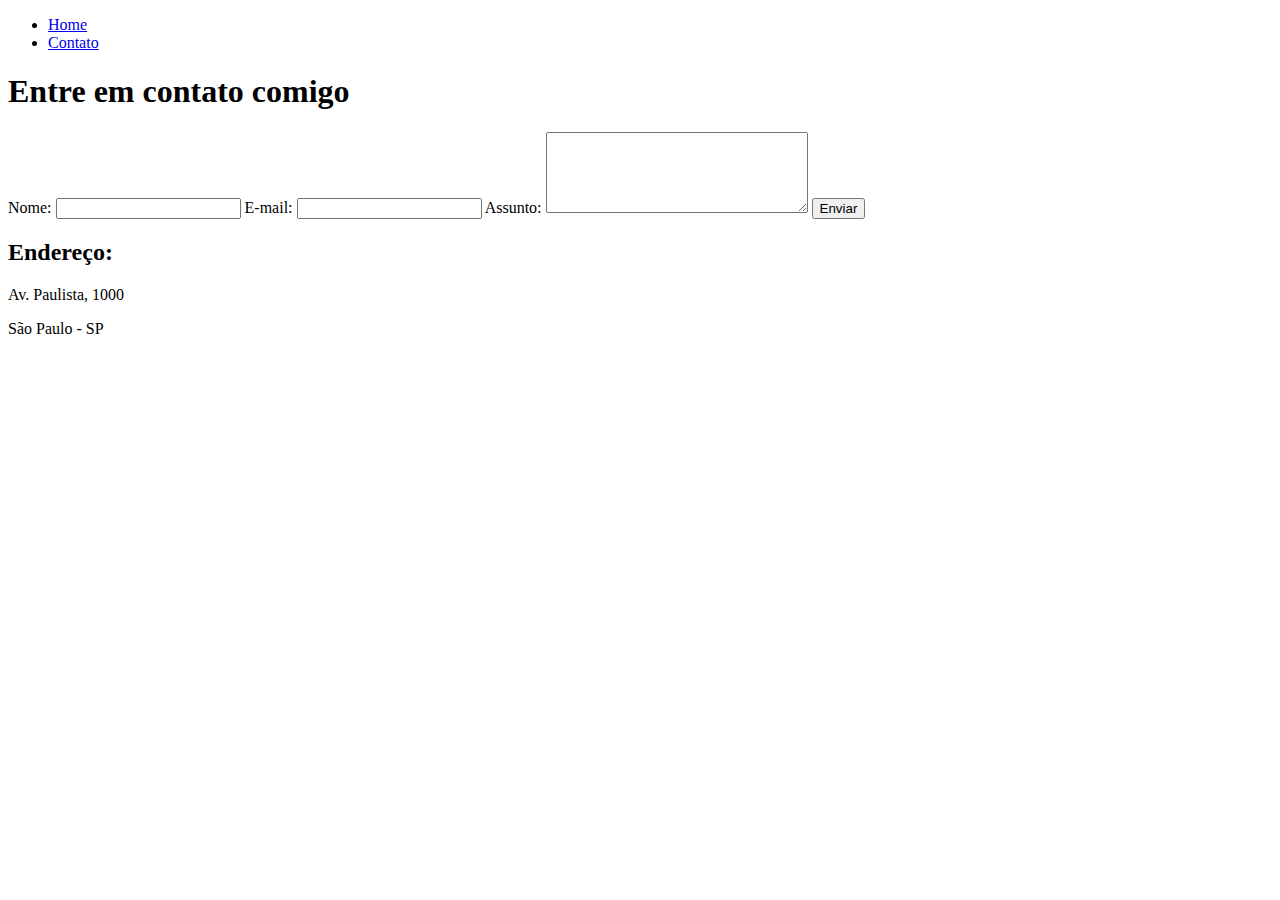
==== contato.html @ 40f37610 "Páginas HTML de exemplo" ====
<!DOCTYPE html>
<html lang="pt-br">
<head>
    <meta charset="UTF-8">
    <meta name="viewport" content="width=device-width, initial-scale=1.0">
    <title>Contato</title>
</head>
<body>
    <ul>
        <li> 
          <a href="index.html"> Home </a> <!--target="_blank" = abri outra aba-->
        </li>
  
        <li> 
          <a href="contato.html"> Contato </a>
       </li>  
      </ul>

    <h1>Entre em contato comigo</h1>

    <form>
        <label for="nome">Nome:</label>
        <input type="text" id="nome">

        <label for="email">E-mail:</label>
        <input type="email" id="email">

        <label for="assunto">Assunto:</label>
        <textarea name="assunto" id="assunto" cols="30" rows="5"></textarea>

        <button>Enviar</button>
    </form>

    <h2>Endereço:</h2>

    <p>Av. Paulista, 1000</p>
    <p>São Paulo - SP</p>

    <iframe src="https://www.google.com/maps/embed?pb=!1m18!1m12!1m3!1d3657.106696295942!2d-46.653905484475615!3d-23.564611167598713!2m3!1f0!2f0!3f0!3m2!1i1024!2i768!4f13.1!3m3!1m2!1s0x94ce59c7f481fd9f%3A0x9982bfde4df54830!2sAv.%20Paulista%2C%201000%20-%20Bela%20Vista%2C%20S%C3%A3o%20Paulo%20-%20SP%2C%2001310-100!5e0!3m2!1spt-BR!2sbr!4v1597679247755!5m2!1spt-BR!2sbr" width="400" height="250" frameborder="0" style="border:0;" allowfullscreen="" aria-hidden="false" tabindex="0"></iframe>
</body>
</html>
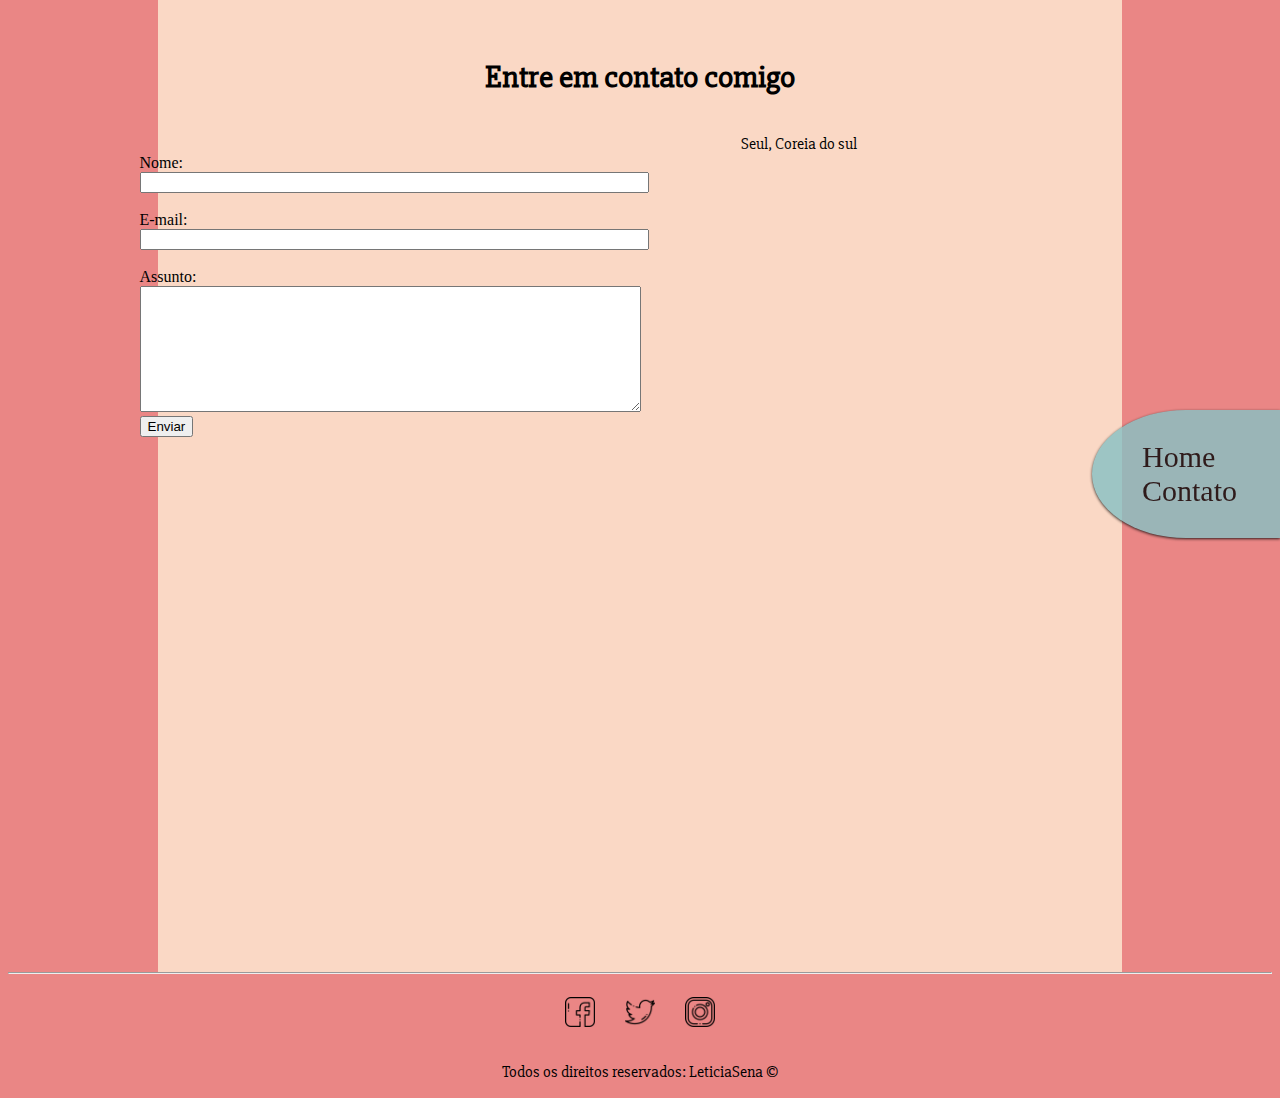
==== commit f0dc0d52: "Inserindo js na página de contato" ====
--- a/contato.html
+++ b/contato.html
@@ -4,9 +4,11 @@
     <meta charset="UTF-8">
     <meta name="viewport" content="width=device-width, initial-scale=1.0">
     <title>Contato</title>
+    <link rel="stylesheet" href="assets/css/style.css">
 </head>
 <body>
-    <ul>
+    <nav class="dropmenu">
+    <ul id="menu">
         <li> 
           <a href="index.html"> Home </a> <!--target="_blank" = abri outra aba-->
         </li>
@@ -15,27 +17,65 @@
           <a href="contato.html"> Contato </a>
        </li>  
       </ul>
+    </nav>
 
-    <h1>Entre em contato comigo</h1>
 
-    <form>
-        <label for="nome">Nome:</label>
-        <input type="text" id="nome">
+<div class="estilo2">
+    
+    <h1 class="center">Entre em contato comigo</h1>
 
-        <label for="email">E-mail:</label>
-        <input type="email" id="email">
+    <div class="container">
+        <div>
+            <form>
+                <label for="nome">Nome:</label> <br>
+                <input type="text" id="nome" onkeyup="validaNome()">
+                <div id='txtNome'></div>
+                <br>
+                <label for="email">E-mail:</label> <br>
+                <input type="email" id="email" onkeyup="validaEmail()">
+                <div id='txtEmail'></div>
+                <br>
+                <label for="assunto">Assunto:</label> <br>
+                <textarea name="assunto" id="assunto" cols="60" rows="8"></textarea>
+                <br>
+        
+                <button>Enviar</button>
+            </form>
+         
+        </div>
+        <div class="ml-100">
+    
+            <p>Seul, Coreia do sul</p>
+        
+            <iframe src="https://www.google.com/maps/embed?pb=!1m18!1m12!1m3!1d202404.9589321657!2d126.84946246805532!3d37.56501723940089!2m3!1f0!2f0!3f0!3m2!1i1024!2i768!4f13.1!3m3!1m2!1s0x357ca28b61c565cd%3A0x858aedb4e4ea83eb!2sSeul%2C%20Coreia%20do%20Sul!5e0!3m2!1spt-BR!2sbr!4v1597719080291!5m2!1spt-BR!2sbr" width="400" height="300" frameborder="0" style="border:0;" allowfullscreen="" aria-hidden="false" tabindex="0"></iframe>
+        </div>
+    </div>
+    
+</div>
+<hr>
 
-        <label for="assunto">Assunto:</label>
-        <textarea name="assunto" id="assunto" cols="30" rows="5"></textarea>
+<footer>
 
-        <button>Enviar</button>
-    </form>
+    <div class="container" >
+        <a href="https://www.facebook.com/" target="_blank">
+            <img class="tm-social icone" src="assets/img/facebook.png" alt="Logo Facebook">
+        </a>
+        
+        <a href="https://twitter.com/home" target="_blank">
+            <img class="tm-social icone" src="assets/img/twitter.png" alt="Logo twitter">
+        </a>
+        
+        <a href="https://www.instagram.com/" target="_blank">
+            <img class="tm-social icone" src="assets/img/instagram.png" alt="Logo instagram"> 
+        </a>
+        
+    </div>
+   <p class="center">
+    Todos os direitos reservados: LeticiaSena &copy;
+   </p>
+</footer>  
 
-    <h2>Endereço:</h2>
-
-    <p>Av. Paulista, 1000</p>
-    <p>São Paulo - SP</p>
-
-    <iframe src="https://www.google.com/maps/embed?pb=!1m18!1m12!1m3!1d3657.106696295942!2d-46.653905484475615!3d-23.564611167598713!2m3!1f0!2f0!3f0!3m2!1i1024!2i768!4f13.1!3m3!1m2!1s0x94ce59c7f481fd9f%3A0x9982bfde4df54830!2sAv.%20Paulista%2C%201000%20-%20Bela%20Vista%2C%20S%C3%A3o%20Paulo%20-%20SP%2C%2001310-100!5e0!3m2!1spt-BR!2sbr!4v1597679247755!5m2!1spt-BR!2sbr" width="400" height="250" frameborder="0" style="border:0;" allowfullscreen="" aria-hidden="false" tabindex="0"></iframe>
+<script src="assets/js/script.js"></script>
+    
 </body>
 </html>--- a/assets/css/style.css
+++ b/assets/css/style.css
@@ -0,0 +1,148 @@
+/* Estilos da pagina index.html*/
+@import url('https://fonts.googleapis.com/css2?family=Slabo+27px&display=swap');
+
+h1{
+    font-family: 'Slabo 27px', serif;
+}
+
+h2{
+    font-family: 'Slabo 27px', serif;
+}
+
+p{
+    font-family: 'Slabo 27px', serif;
+}
+.center {
+    text-align: center;
+}
+
+.justify{
+    text-align: justify;
+}
+
+.container{
+    display: flex;
+    flex-flow: row;
+    justify-content: center;
+    align-items: center;
+
+}
+#menu {
+    position: fixed;
+    background-color:#86C1C4;
+    border-top-left-radius: 50%;
+    border-bottom-left-radius: 50%;
+    padding: 30px;
+    box-shadow: 0 1px 3px black;
+    opacity: 0.8;
+    right: 0;
+    top: 50%;
+    width: 8em;
+    margin-top: -2.5em;
+  }
+
+
+#menu li{
+    display: inline;
+    padding: 20px;
+
+}
+
+#menu li a{
+    text-decoration: none;
+    color: #000000;
+    font-size: 30px;
+}
+
+#menu li a:hover{
+    color: #FAD8C5;
+}
+
+.p-30{
+    padding: 30px;
+    margin-right: 10px;
+}
+
+.br-50{
+    border-radius: 50%;
+}
+
+.wh{
+    width: 300px;
+    height: 300px;
+}
+
+.tm-social{
+    width: 30px;
+    height: 30px;
+    padding: 15px;
+}
+
+.estilo{
+    flex-flow: row;
+    background-color:#FAD8C5;
+    padding: 50px;
+    margin-left: 150px;
+    margin-right: 150px;
+    margin-top: -2.5em;
+    margin-bottom: -0.6em;
+}
+
+.estilo2{
+    flex-flow: row;
+    background-color:#FAD8C5;
+    padding: 50px;
+    margin-left: 150px;
+    margin-right: 150px;
+    padding-bottom: 500px;
+    margin-top: -2.5em;
+    margin-bottom: -0.6em;
+}
+.margem{
+    color: #DB9169;
+    margin-top: 100px;
+    margin-bottom: 100px;
+}
+
+    body {
+        background-color:#ea8685;
+        flex-flow: row;
+        
+        /*min-width: 1000px;
+        min-height: 400px*/
+    }
+    .config-img {
+        max-width:600px;
+        max-height:350px;
+        width: auto;
+        height: auto;
+        box-shadow: 0 1px 10px #86C1C4;
+    }
+    /*Filter styles*/
+    .saturate { filter: saturate(3); }
+    .grayscale { filter: grayscale(100%); }
+    .contrast { filter: contrast(160%); }
+    .brightness { filter: brightness(0.25); }
+    .blur { filter: blur(3px); }
+    .invert { filter: invert(100%); }
+    .sepia { filter: sepia(100%); }
+    .huerotate { filter: hue-rotate(180deg); }
+    .rss.opacity { filter: opacity(50%); }
+
+    .icone:hover{
+        filter: invert(100%);
+    }
+
+    nav.dropmenu{
+        display: inline-block;
+    }
+
+/* Estilos da pagina index.html*/
+
+.ml-100{
+    margin-left: 100px;
+}
+.borda{
+    box-shadow: 0 1px 3px #86C1C4;
+}
+
